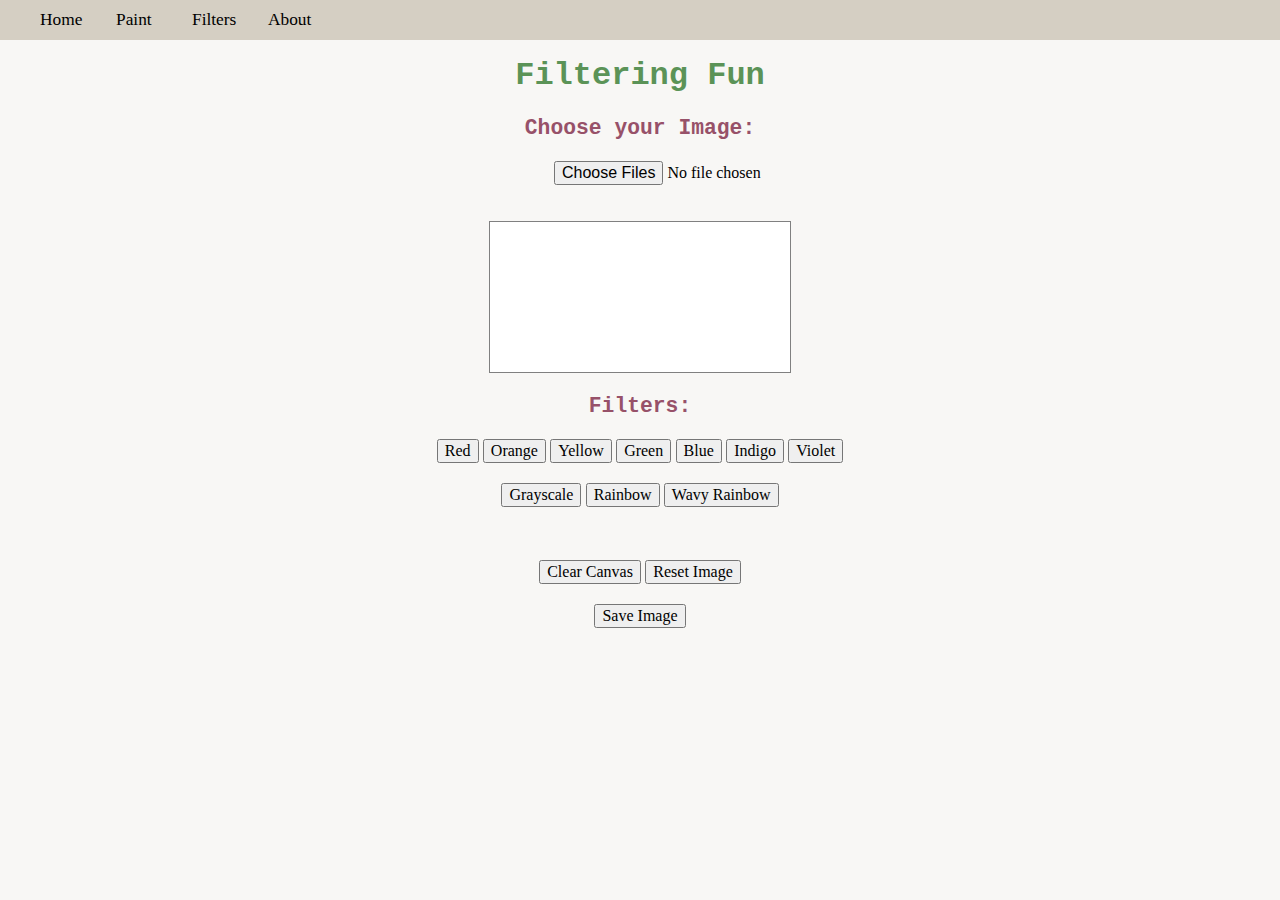
==== filters.html @ 0ce315b1 "Add files via upload" ====
<!DOCTYPE html>
<html lang="en" >
<head>
  <meta charset="UTF-8">
  <meta name="viewport" content="width=device-width, initial-scale=1.0">
  <title>About James R. Doble</title>
  <link rel="stylesheet" href="./style.css">
  <link rel="icon" href="favicon.ico">

</head>
<body>
<ul class="navbar">
    <li class="navbar"><a href="./index.html">Home</a></li>
    <li class="navbar"><a href="./paint.html">Paint</a></li>
    <li class="navbar"><a href="./filters.html">Filters</a></li>
    <!--<li class="navbar"><a href="#Green Screen">Green Screen</a></li>-->
    <li class="navbar"><a href="./about.html">About</a></li>
</ul>
<br><br>
<h1 style="margin-left:0; text-align:center;">Filtering Fun</h1>
<h3 class="middleBox">Choose your Image: </h3>
<p class="middleBox">
    <input type="file" multiple="false" accept="image/*" id="fileUpload" onchange="upload()" style="padding-left:100px;"/></p>
<br>
<canvas class="middleBox" id="canvas"></canvas>

<h3 class="middleBox">Filters:</h3>
<p class="middleBox">
<input type="button" value="Red" onclick="doRed()"/>
<input type="button" value="Orange" onclick="doOrange()"/>
<input type="button" value="Yellow" onclick="doYellow()"/>
<input type="button" value="Green" onclick="doGreen()"/>
<input type="button" value="Blue" onclick="doBlue()"/>
<input type="button" value="Indigo" onclick="doIndigo()"/>
<input type="button" value="Violet" onclick="doViolet()"/>
<br><br>
<input type="button" value="Grayscale" onclick="doGray()"/>
<input type="button" value="Rainbow" onclick="doRainbow()"/>
<input type="button" value="Wavy Rainbow" onclick="doRainbowWave()"/>
</p>
  
<br>
<p class="middleBox"><input type="button" value="Clear Canvas" onclick="doClear()" />
<input type="button" value="Reset Image" onclick="doReset()" />
<br><br>
<input type="button" value="Save Image" onclick="download()" id="btn-download" />
</p>
<br><br><br>

<script  src="./filtering.js"></script>
<script src="https://www.dukelearntoprogram.com/course1/common/js/image/SimpleImage.js" ></script>

</body>
</html>
---- style.css ----
body{
  background-color: #F8F7F5;
  margin:0;
  padding: 0;
}
h1{
  color: #5b9357;
  font-family: "Courier";
  margin-left:25px;
}
h2{
  color: #426c93;
  font-family: "Courier";
  margin-left:25px;
}
h3{
  color:#975169;
  font-family: "Courier";
  margin-left:25px;
  font-size: 16pt;
}
a{
  color:#6c94be;
}
a:hover{
  color:#c37991;
}

ul.navbar{
  list-style-type: none;
  margin: 0;
  padding: 0;
  overflow: hidden;
  background-color: #d5cfc3;
  position:fixed;
  width:100%;
}
li.navbar{
  display:inline-block;
  padding:10px 20px;
  margin:0;
  width:2.5%;
}
ul.navbar li a{
  color:black;
  text-decoration:none;
  padding:10px 20px;
}
ul.navbar li a:active{
  background-color: #5b9357;
}
ul.navbar li a:hover{
  background-color:#c37991;
}

hr{
    border-style: dotted none none;
    border-width:5px;
    color:#975169;
    width:50%;
}

div{
  font-size: 12pt;
  margin-left:0;
}
p{
  font-size: 13pt;
  font-family: "Verdana";
  margin-left:25px;
  width:95%;
}
li{
  font-size:13pt;
  font-family: "Verdana";
  margin-left:25px;
  width:95%;
}
.middleBox{
  margin-left:0;
  margin-right: auto; 
  margin-left: auto; 
  display: block;
  text-align:center;
}
table{
  font-size:13pt;
  width:95%;
  margin-left:25px;
}
.skills{
  display:inline-block;
  position:relative;
  padding-right:2.5%;
  margin-left:0;
}

th{
  text-decoration:underline;
  color: #975169;
  font-family: "Verdana";
}
tr{
  font-family: "Verdana";
}
.xspace{
  padding-bottom:10px;
}
canvas{
  border: 1px solid gray;
  background-color:white;
  margin-left:25px;
}

input{
  font-family:"Verdana";
  font-size:12pt;
}

img{
  font-family:"Verdana";
  font-size:12pt;
}
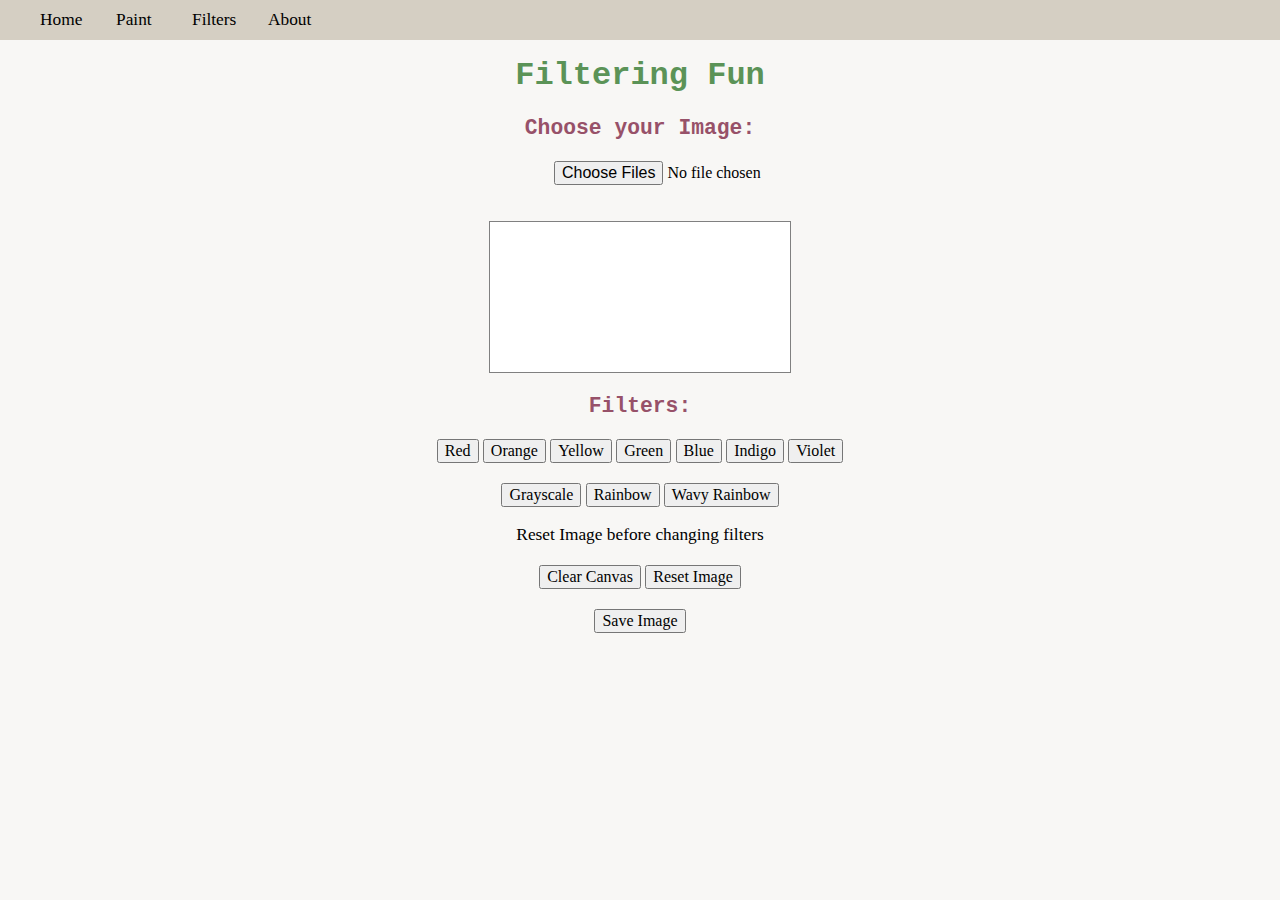
==== commit 75a2cf20: "10-13-23 update" ====
--- a/filters.html
+++ b/filters.html
@@ -3,7 +3,7 @@
 <head>
   <meta charset="UTF-8">
   <meta name="viewport" content="width=device-width, initial-scale=1.0">
-  <title>About James R. Doble</title>
+  <title>JRD - Filtering</title>
   <link rel="stylesheet" href="./style.css">
   <link rel="icon" href="favicon.ico">
 
@@ -39,8 +39,8 @@
 <input type="button" value="Wavy Rainbow" onclick="doRainbowWave()"/>
 </p>
   
-<br>
-<p class="middleBox"><input type="button" value="Clear Canvas" onclick="doClear()" />
+<p class="middleBox">Reset Image before changing filters
+  <br><br><input type="button" value="Clear Canvas" onclick="doClear()" />
 <input type="button" value="Reset Image" onclick="doReset()" />
 <br><br>
 <input type="button" value="Save Image" onclick="download()" id="btn-download" />
